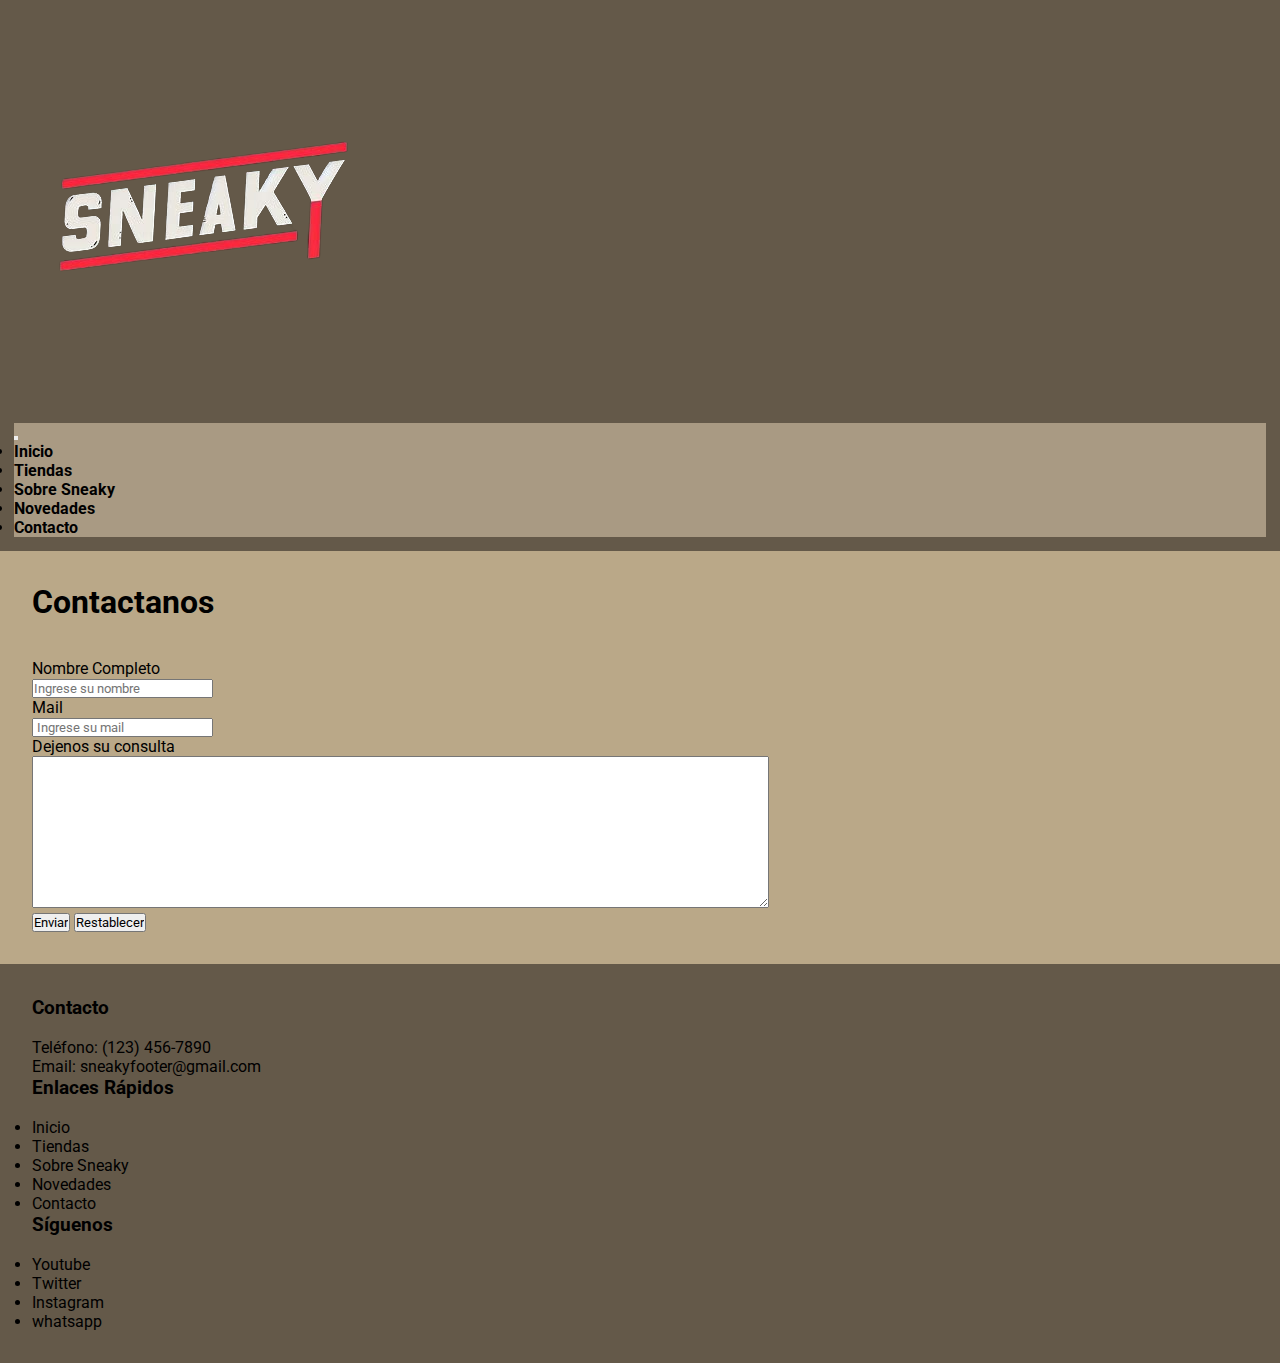
==== Pages/contacto.html @ cfa07b73 "Mi primer commit" ====
<!DOCTYPE html>
<html lang="en">
<head>
    <meta charset="UTF-8">
    <meta name="viewport" content="width=device-width, initial-scale=1.0">
    <title>Contacto-sneaky</title>
    
    <link href="https://cdn.jsdelivr.net/npm/bootstrap@5.3.2/dist/css/bootstrap.min.css" rel="stylesheet" integrity="sha384-T3c6CoIi6uLrA9TneNEoa7RxnatzjcDSCmG1MXxSR1GAsXEV/Dwwykc2MPK8M2HN" crossorigin="anonymous">
    <link rel="stylesheet" href="../css/zapas.css">
</head>

 
<body>

    <header>


        <div class="Logo">
            
            
            <img src="../img/Logo/Logo_Sneaky-removebg-preview.png" class="rounded mx-auto d-block" alt="...">
            

        </div>   
         
        <nav class="navbar navbar-expand-lg" style="background-color: #9d8d73e1;">
            <div class="container-fluid">
              <a class="navbar-brand" href="#"></a>
              <button class="navbar-toggler" type="button" data-bs-toggle="collapse" data-bs-target="#navbarNav" aria-controls="navbarNav" aria-expanded="false" aria-label="Toggle navigation">
                <span class="navbar-toggler-icon"></span>
              </button>
              <div class="collapse navbar-collapse" id="navbarNav">
                <ul class="navbar-nav">
                  <li class="nav-item">
                    <a class="nav-link active" aria-current="page" href="../index.html">Inicio</a>
                  </li>
                  <li class="nav-item">
                    <a class="nav-link" href="./tiendas.html">Tiendas</a>
                  </li>
                  <li class="nav-item">
                    <a class="nav-link" href="./sobresneaky.html">Sobre Sneaky</a>
                  </li>
                  <li class="nav-item">
                    <a class="nav-link" href="./novedades.html">Novedades</a>
                  </li>
                  <li class="nav-item">
                    <a class="nav-link" href="./contacto.html">Contacto</a>
                  </li>
                  
                </ul>
              </div>
            </div>
          </nav>

        
        

          





    </header>

<main>


    <form>
        <h1 class="contactanos"> Contactanos</h1><br><br>
    
        <div>
    <label for="numbre">Nombre Completo</label>
            <br>
            <input type="text" placeholder="Ingrese su nombre" required id="numbre">
    
        </div>
    
        <div>
            <label for="email">Mail</label> <br>
            <input type="email" placeholder=" Ingrese su mail" required id="email">
    
        </div>
    
       
    
    <div>
    <label for="textarea">Dejenos su consulta</label> <br>
        <textarea name="" id="" cols="90" rows="10"></textarea>
    
    </div>
    
    
    <div>
        <input type="submit" value="Enviar">
        <input type="reset" value="Restablecer">
        
    </div>

</form>







</main>


<footer class="py-3">
  <div class="container">
      <div class="row">
          <div class="col-md-4">
              <h5 class="titulosfooter">Contacto</h5><br>
              <p>Teléfono: (123) 456-7890</p>
              <p>Email: sneakyfooter@gmail.com</p>
          </div>
          <div class="col-md-4">
              <h5 class="titulosfooter">Enlaces Rápidos</h5><br>
              <ul class="list-unstyled">
                  <li><a href="../index.html">Inicio</a></li>
                  <li><a href="../Pages/tiendas.html">Tiendas</a></li>
                  <li><a href="../Pages/sobresneaky.html">Sobre Sneaky</a></li>
                  <li><a href="../Pages/novedades.html">Novedades</a></li>
                  <li><a href="../Pages/contacto.html">Contacto</a></li>
              </ul>
          </div>
          <div class="col-md-4">
              <h5 class="titulosfooter">Síguenos</h5><br>
              <ul class="list-unstyled">
                  <li><a href="https://www.youtube.com/@WeGotKicks">Youtube</a></li>
                  <li><a href="https://twitter.com/LucasBarbeito00">Twitter</a></li>
                  <li><a href="https://www.instagram.com/lucas_barbeito/">Instagram</a></li>
                  <li><a href="https://walink.co/ecab61">whatsapp</a></li>
              </ul>
          </div>
      </div>
  </div>
</footer>

























<script src="https://cdn.jsdelivr.net/npm/bootstrap@5.3.2/dist/js/bootstrap.bundle.min.js" integrity="sha384-C6RzsynM9kWDrMNeT87bh95OGNyZPhcTNXj1NW7RuBCsyN/o0jlpcV8Qyq46cDfL" crossorigin="anonymous"></script>
</body>










</html>
---- css/zapas.css ----
@import url('https://fonts.googleapis.com/css2?family=Roboto:wght@100&family=Rubik+Bubbles&display=swap');


*{
    margin: 0;
    padding: 0;
    box-sizing: border-box;
    font-family: "Roboto";
    
}

a { 
text-decoration: none;
color: black;
}

header {
    
    background-size: 100vh;
}



main {
    background-color: rgb(186, 168, 136, 63);
    background-size: 100vh;
    padding: 2rem;
}

footer{
    background-color:#645949;
background-size: 100vh;
padding: 2rem;
}
.menu {
    
    list-style: none;

    display: flex;

flex-direction: reverse;

flex-wrap: wrap;

justify-content: space-evenly;
gap: 1rem;


}

.navbar {
    
    border: solid #645949 0.90rem;
    font-weight: bolder;
    
    
}

.item-productos, .itemnike, .itemadidas {
    list-style: none;
}


.headercenter {
    padding: 2%;
   
    background-color: rgb(186, 168, 136, 63)
}


.Logo {
   
    background-color: #645949;
   
}

.zapatilla1, .zapatilla2, .zapatilla3, .zapatilla4, .zapatilla5, .zapatilla6, .zapatilla7, .zapatilla8, .zapatilla9, .zapatilla10, .zapatilla11, .zapatilla12, .zapatilla13, .zapatilla14, .zapatilla15, .zapatilla16 {
    background-color: #9D8D73;
    border: 10px solid #645949;
    border-radius: 1rem;
    margin: 1rem;
    padding: 1rem;

    text-align: center;
    
}

.titulozapatilla1, .titulozapatilla2, .titulozapatilla3, .titulozapatilla4, .titulozapatilla5, .titulozapatilla6, .titulozapatilla7, .titulozapatilla8, .titulozapatilla9, .titulozapatilla10, .titulozapatilla11, .titulozapatilla12, .titulozapatilla12, .titulozapatilla13, .titulozapatilla14, .titulozapatilla15, .titulozapatilla16 {
    font-weight: bolder;
    font-size: medium;
    border: 10px solid #645949;
    border-radius: 1rem;
    padding: 1rem;
    margin: 1rem;
    font-family:'Roboto';
    
   
}

.precio1, .precio2, .precio3, .precio4, .precio5, .precio6, .precio7, .precio8, .precio9, .precio10, .precio11, .precio12, .precio13, .precio14, .precio15, .precio16 {
    font-weight: bolder;
    font-size: medium;
    border: 10px solid #645949;
    border-radius: 1rem;
    margin: 1rem;
    padding: 1rem;
} 




.imagenes-zapatillas {
    background-color: transparent;
    width: 13rem;
}

.fila1, .fila2, .fila3, .fila4, .fila5 {
    
    display: grid;
    grid-template-columns: 1fr 1fr 1fr;}




.prod {
    font-weight: 900;
    list-style: none;
    display: flex;
    justify-content: space-between;
    flex-direction: row;
    align-items: center;
    gap: 0.5rem;
    
}


.titulo {
    font-size: 1rem;
    font-weight: bolder;
    padding: 1rem;
    text-align: left;
}

.recomendado {
    font-size: 1.5rem;
    font-weight: bolder;
    text-align: left;
    padding: 1rem;
    
}

.mapas{
    display: flex;
    justify-content: space-around;

    gap: 0.75rem;
}
.tienda1{
    padding: 2rem;
}

.tienda {
    text-decoration: underline;
}
.history p, .vision p, .mission p {
    line-height: 1.5;
}

.vision-mission {
    display: flex;
    justify-content: space-between;
}

.vision, .mission {
    flex: ;
    margin-right: 20px;
}
.video123 {
    width: 50rem;
    border: solid black 0.5rem;
   
}
.videoalineacioncentrada {
    display: flex;
    justify-content: center;
}

.contactanos {
    font-weight: bolder;

}
.titulosfooter {
    font-size: larger;
    font-weight: bolder;
}

@media (max-width: 900px) {
    .fila1, .fila2, .fila3, .fila4, .fila5 {
        display: grid;
        grid-template-columns: 1fr  ;
    }
.vision-mission {
    display: grid;
    grid-template-columns: 1fr;
}
}
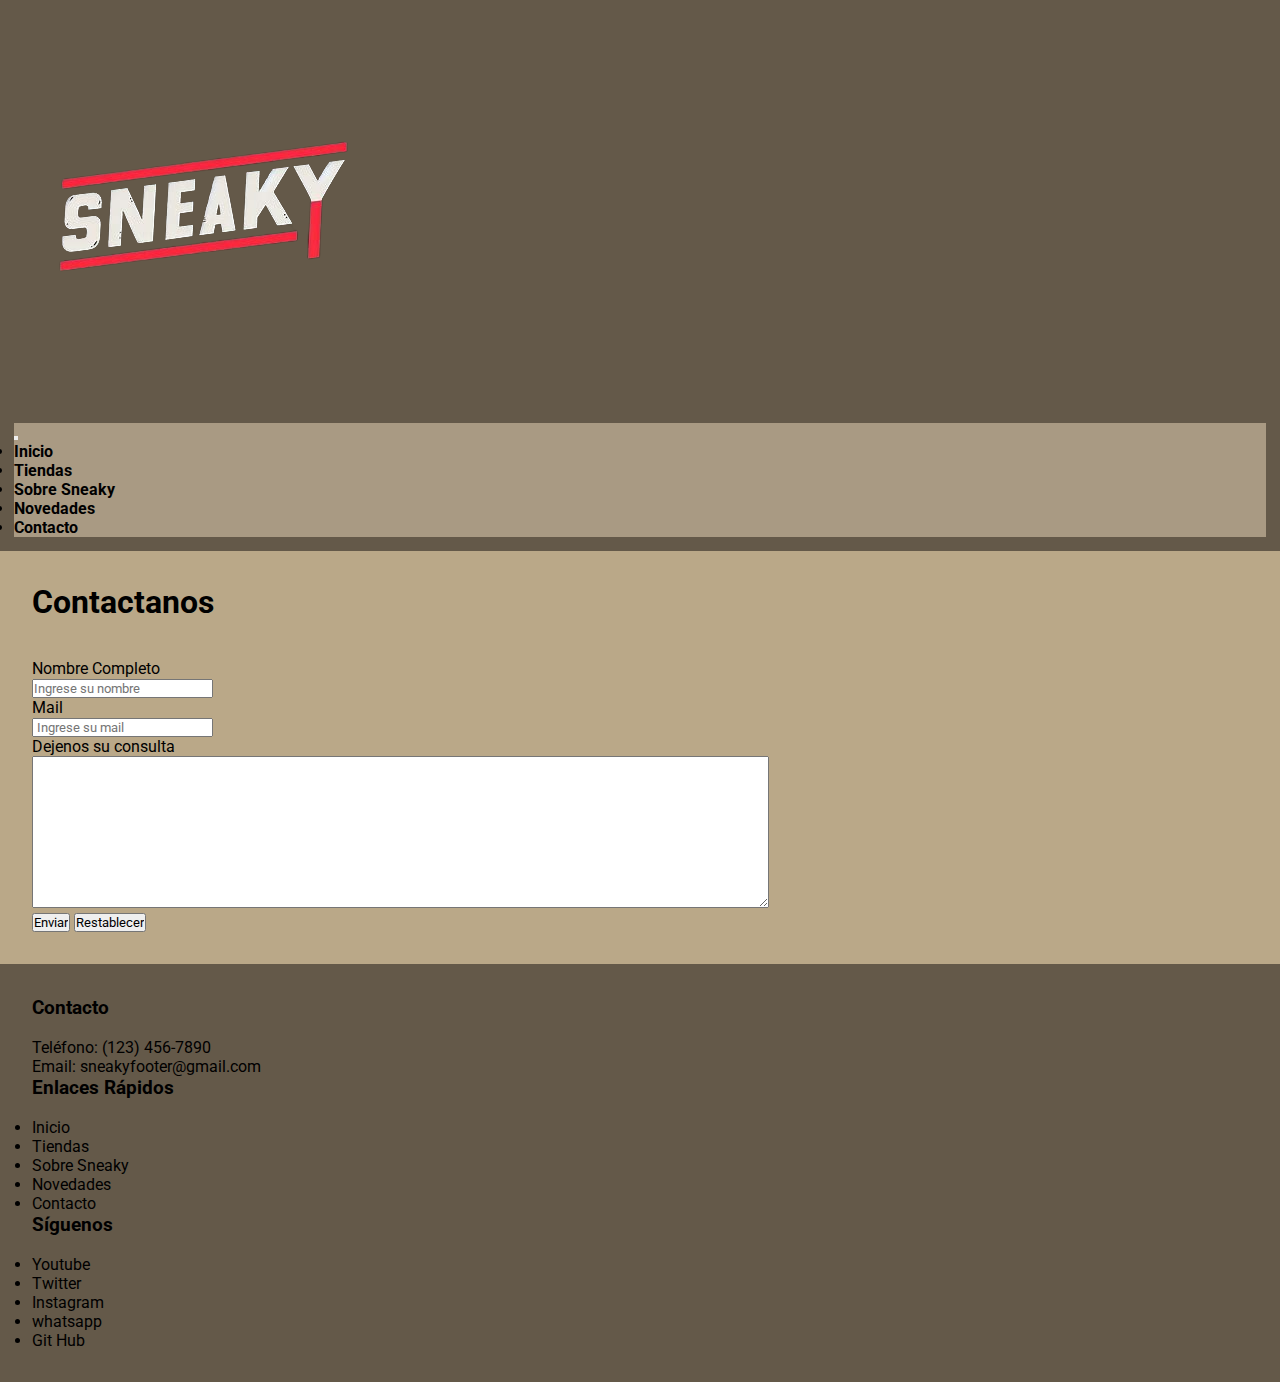
==== commit f40002f9: "agregue el link de git al footer de mis paginas" ====
--- a/Pages/contacto.html
+++ b/Pages/contacto.html
@@ -133,6 +133,7 @@
                   <li><a href="https://twitter.com/LucasBarbeito00">Twitter</a></li>
                   <li><a href="https://www.instagram.com/lucas_barbeito/">Instagram</a></li>
                   <li><a href="https://walink.co/ecab61">whatsapp</a></li>
+                  <li><a href="lucasbarbeito00.github.io/Sneaky/">Git Hub</a></li>
               </ul>
           </div>
       </div>
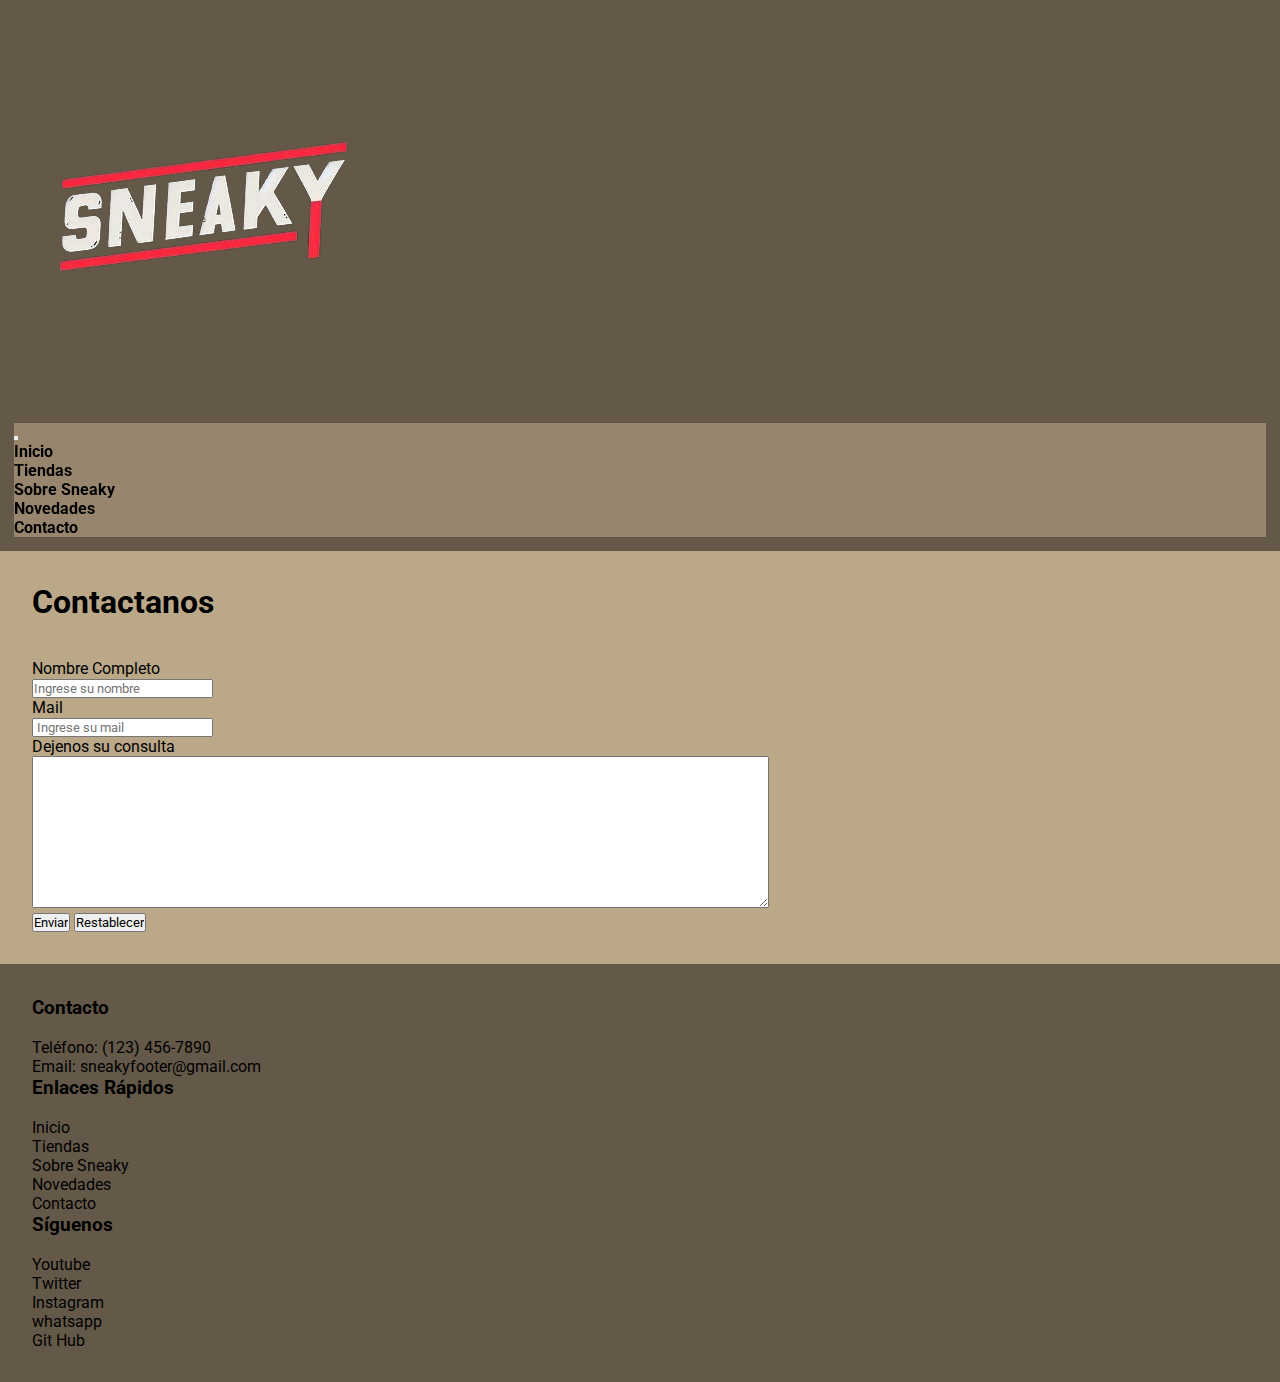
==== commit 92fcffc6: "agregue scss y hice unas buenas animaciones" ====
--- a/Pages/contacto.html
+++ b/Pages/contacto.html
@@ -3,10 +3,13 @@
 <head>
     <meta charset="UTF-8">
     <meta name="viewport" content="width=device-width, initial-scale=1.0">
-    <title>Contacto-sneaky</title>
+    <title>Sneaky-Contacto</title>
+    <meta name="description" content="Descubre la elegancia y exclusividad en calzado urbano con Sneaky. Encuentra las zapatillas más exclusivas en Argentina. Únete a nuestra comunidad de amantes de la moda y haz una declaración de estilo con cada paso. ¡Explora nuestra colección ahora!">
+    <meta name="keywords" content="Zapatillas, Shoes, sneaker, luxury, Sneaky,">
     
     <link href="https://cdn.jsdelivr.net/npm/bootstrap@5.3.2/dist/css/bootstrap.min.css" rel="stylesheet" integrity="sha384-T3c6CoIi6uLrA9TneNEoa7RxnatzjcDSCmG1MXxSR1GAsXEV/Dwwykc2MPK8M2HN" crossorigin="anonymous">
-    <link rel="stylesheet" href="../css/zapas.css">
+    <link href="https://unpkg.com/aos@2.3.1/dist/aos.css" rel="stylesheet">
+    <link rel="stylesheet" href="../css/estilos.css">
 </head>
 
  
@@ -15,6 +18,8 @@
     <header>
 
 
+      <div data-aos="flip-up"
+      data-aos-duration="1500">
         <div class="Logo">
             
             
@@ -22,35 +27,42 @@
             
 
         </div>   
+      </div>
          
-        <nav class="navbar navbar-expand-lg" style="background-color: #9d8d73e1;">
-            <div class="container-fluid">
-              <a class="navbar-brand" href="#"></a>
-              <button class="navbar-toggler" type="button" data-bs-toggle="collapse" data-bs-target="#navbarNav" aria-controls="navbarNav" aria-expanded="false" aria-label="Toggle navigation">
-                <span class="navbar-toggler-icon"></span>
-              </button>
-              <div class="collapse navbar-collapse" id="navbarNav">
-                <ul class="navbar-nav">
-                  <li class="nav-item">
-                    <a class="nav-link active" aria-current="page" href="../index.html">Inicio</a>
-                  </li>
-                  <li class="nav-item">
-                    <a class="nav-link" href="./tiendas.html">Tiendas</a>
-                  </li>
-                  <li class="nav-item">
-                    <a class="nav-link" href="./sobresneaky.html">Sobre Sneaky</a>
-                  </li>
-                  <li class="nav-item">
-                    <a class="nav-link" href="./novedades.html">Novedades</a>
-                  </li>
-                  <li class="nav-item">
-                    <a class="nav-link" href="./contacto.html">Contacto</a>
-                  </li>
-                  
-                </ul>
-              </div>
+         
+      <div data-aos="zoom-in"
+      data-aos-duration="1500">
+      <nav class="navbar navbar-expand-lg" style="background-color: #9d8d73e1;">
+          <div class="container-fluid">
+            <a class="navbar-brand" href="#"></a>
+            <button class="navbar-toggler" type="button" data-bs-toggle="collapse" data-bs-target="#navbarNav" aria-controls="navbarNav" aria-expanded="false" aria-label="Toggle navigation">
+              <span class="navbar-toggler-icon"></span>
+            </button>
+            <div class="collapse navbar-collapse" id="navbarNav">
+              <ul class="navbar-nav">
+                <li class="nav-item">
+                  <a class="nav-link active" aria-current="page" href="../index.html">Inicio</a>
+                </li>
+                <li class="nav-item">
+                  <a class="nav-link" href="./tiendas.html">Tiendas</a>
+                </li>
+                <li class="nav-item">
+                  <a class="nav-link" href="./sobresneaky.html">Sobre Sneaky</a>
+                </li>
+                <li class="nav-item">
+                  <a class="nav-link" href="./novedades.html">Novedades</a>
+                </li>
+                <li class="nav-item">
+                  <a class="nav-link" href="./contacto.html">Contacto</a>
+                </li>
+                
+              </ul>
             </div>
-          </nav>
+          </div>
+        </nav>
+
+      
+    </div>
 
         
         
@@ -140,31 +152,12 @@
   </div>
 </footer>
 
+<script src="https://cdn.jsdelivr.net/npm/bootstrap@5.3.2/dist/js/bootstrap.bundle.min.js" integrity="sha384-C6RzsynM9kWDrMNeT87bh95OGNyZPhcTNXj1NW7RuBCsyN/o0jlpcV8Qyq46cDfL" crossorigin="anonymous"></script>
+<script src="https://unpkg.com/aos@2.3.1/dist/aos.js"></script>
 
-
-
-
-
-
-
-
-
-
-
-
-
-
-
-
-
-
-
-
-
-
-
-
-<script src="https://cdn.jsdelivr.net/npm/bootstrap@5.3.2/dist/js/bootstrap.bundle.min.js" integrity="sha384-C6RzsynM9kWDrMNeT87bh95OGNyZPhcTNXj1NW7RuBCsyN/o0jlpcV8Qyq46cDfL" crossorigin="anonymous"></script>
+<script>
+    AOS.init();
+  </script>
 </body>
 
 
--- a/css/estilos.css
+++ b/css/estilos.css
@@ -0,0 +1,156 @@
+@import url("https://fonts.googleapis.com/css2?family=Roboto:wght@100&family=Rubik+Bubbles&display=swap");
+* {
+  margin: 0;
+  padding: 0;
+  box-sizing: border-box;
+  font-family: "Roboto";
+  text-decoration: none;
+  color: black;
+  list-style: none;
+}
+*::-moz-selection {
+  background-color: white;
+}
+*::selection {
+  background-color: white;
+}
+
+header {
+  background-size: 100vh;
+  background-color: #645949;
+}
+header .Logo {
+  background-color: #645949;
+}
+header .navbar {
+  border: solid #645949 0.9rem;
+  font-weight: bolder;
+}
+
+main {
+  background-color: rgb(186, 168, 136);
+  background-size: 100vh;
+  padding: 2rem;
+}
+main .zapatilla1, main .zapatilla2, main .zapatilla3, main .zapatilla4, main .zapatilla5, main .zapatilla6, main .zapatilla7, main .zapatilla8, main .zapatilla9, main .zapatilla10, main .zapatilla11, main .zapatilla12, main .zapatilla13, main .zapatilla14, main .zapatilla15, main .zapatilla16 {
+  background-color: #9D8D73;
+  border: 10px solid #645949;
+  border-radius: 1rem;
+  margin: 1rem;
+  padding: 1rem;
+  text-align: center;
+}
+main .titulozapatilla1, main .titulozapatilla2, main .titulozapatilla3, main .titulozapatilla4, main .titulozapatilla5, main .titulozapatilla6, main .titulozapatilla7, main .titulozapatilla8, main .titulozapatilla9, main .titulozapatilla10, main .titulozapatilla11, main .titulozapatilla12, main .titulozapatilla12, main .titulozapatilla13, main .titulozapatilla14, main .titulozapatilla15, main .titulozapatilla16 {
+  font-weight: bolder;
+  font-size: medium;
+  border: 10px solid #645949;
+  border-radius: 1rem;
+  padding: 1rem;
+  margin: 1rem;
+  font-family: "Roboto";
+}
+main .precio1, main .precio2, main .precio3, main .precio4, main .precio5, main .precio6, main .precio7, main .precio8, main .precio9, main .precio10, main .precio11, main .precio12, main .precio13, main .precio14, main .precio15, main .precio16 {
+  font-weight: bolder;
+  font-size: medium;
+  border: 10px solid #645949;
+  border-radius: 1rem;
+  margin: 1rem;
+  padding: 1rem;
+}
+main .imagenes-zapatillas {
+  background-color: transparent;
+  width: 13rem;
+}
+main .fila1, main .fila2, main .fila3, main .fila4, main .fila5 {
+  display: grid;
+  grid-template-columns: 1fr 1fr 1fr;
+}
+main .prod {
+  font-weight: 900;
+  list-style: none;
+  display: flex;
+  justify-content: space-between;
+  flex-direction: row;
+  align-items: center;
+  gap: 0.5rem;
+}
+main .titulo {
+  font-size: 1rem;
+  font-weight: bolder;
+  padding: 1rem;
+  text-align: left;
+}
+main .recomendado {
+  font-size: 1.5rem;
+  font-weight: bolder;
+  text-align: left;
+  padding: 1rem;
+}
+
+footer {
+  background-color: #645949;
+  background-size: 100vh;
+  padding: 2rem;
+  text-decoration: none;
+  list-style: none;
+}
+footer .titulosfooter {
+  font-size: larger;
+  font-weight: bolder;
+}
+
+.mapas {
+  display: flex;
+  justify-content: space-around;
+  gap: 0.75rem;
+}
+
+.tienda1 {
+  padding: 2rem;
+}
+
+.tienda {
+  text-decoration: underline;
+}
+
+.history p, .vision p, .mission p {
+  line-height: 1.5;
+}
+
+.vision-mission {
+  display: flex;
+  justify-content: space-between;
+}
+
+.vision, .mission {
+  margin-right: 20px;
+}
+
+.video123 {
+  width: 50rem;
+  border: solid black 0.5rem;
+}
+
+.videoalineacioncentrada {
+  display: flex;
+  justify-content: center;
+}
+
+.politicas {
+  font-weight: 900;
+}
+
+.contactanos {
+  font-weight: bolder;
+}
+
+@media (max-width: 900px) {
+  .fila1, .fila2, .fila3, .fila4, .fila5 {
+    display: grid;
+    grid-template-columns: 1fr;
+  }
+  .vision-mission {
+    display: grid;
+    grid-template-columns: 1fr;
+  }
+}/*# sourceMappingURL=estilos.css.map */